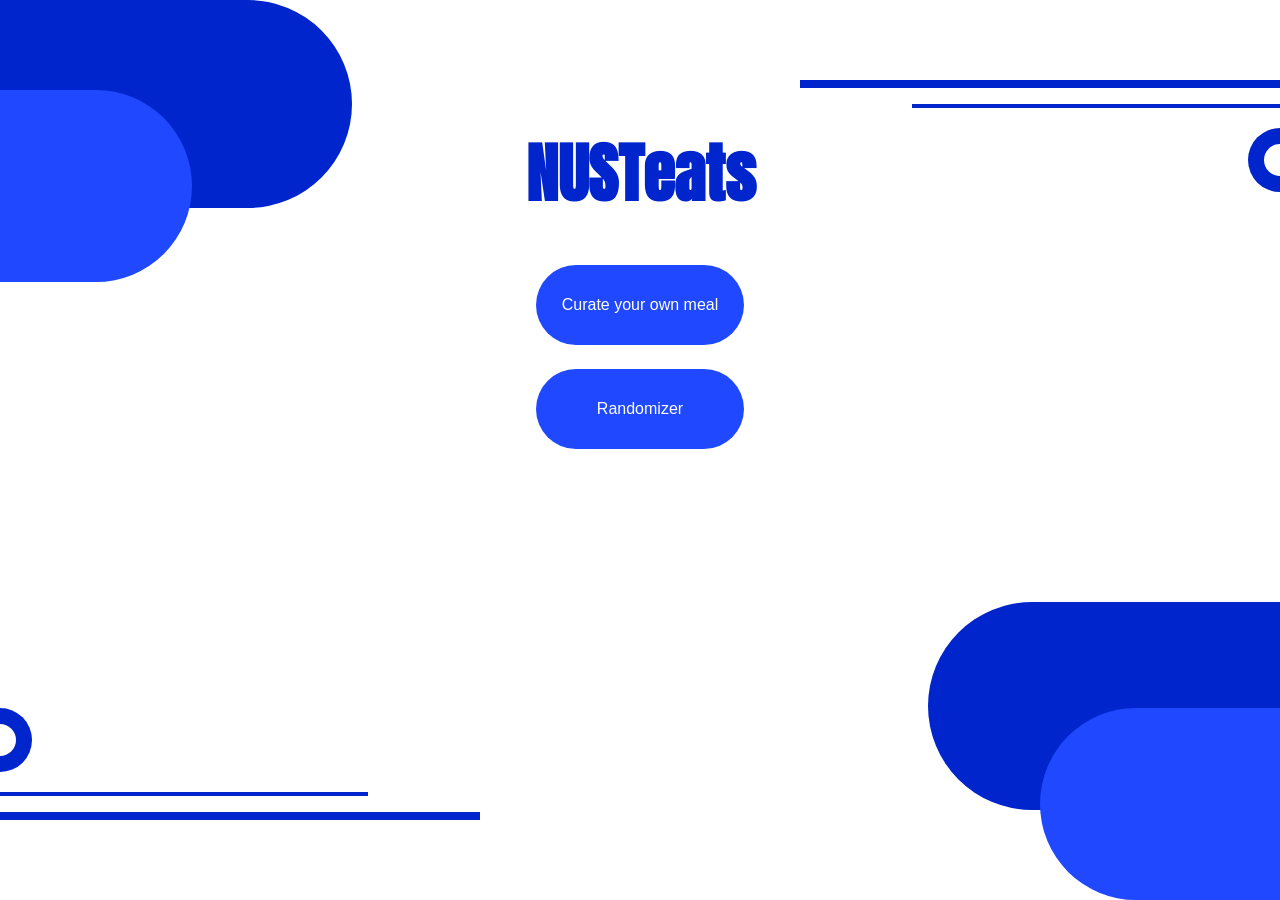
==== docs/index.html @ d38cd4bb "Added the docs folder to intially deploy the website" ====
<!DOCTYPE html>
<html>

<head>
    <title>NUSTeats</title>

    <link rel="stylesheet" href="styles.css" >
</head>

<body>
    <h1 >NUSTeats</h1>
    <div class='button_container'>
    <button>
        <p>Curate your own meal</p>
    </button>
    <button>
        <p>Randomizer</p>
    </button>
    </div>

    <div id='R1'></div>
    <div id='R2'></div>
    <div id='R3'></div>
    <div id='R4'></div>
    <div id='R5'></div>
    <div id='R6'></div>
    <div id='R7'></div>
    <div id='R8'></div>
    <div id='C1'></div>
    <div id='C2'></div>
    <div id='C3'></div>
    <div id='C4'></div>
</body>
</html>
---- docs/styles.css ----
@font-face {
    font-family: 'Anton';
    src: url('Anton-Regular.ttf') format('truetype');
}

h1 {
    text-align: center;
    font-family: 'Anton';
    font-size: 4rem;
    color: #0025cc;
    margin-top: 10%;
}

p {
    color: #ffffff;
}

button {
    height: 5rem;
    width: 13rem;
    border: none;
    background-color: #1f48ff;
    font-size: 1rem;
    border-radius: 3rem;
}

button:hover {
    background-color: #0025cc;
}

.button_container {
    display: flex;
    flex-direction: column;
    justify-content: center;
    align-items: center;
    gap: 1.5em;
}

#R1 {
    position: absolute;
    background-color: #0025cc;
    height: 13rem;
    width: 22rem;
    top: 0vw;
    left: 0vw;
    border-top-right-radius: 10rem;
    border-bottom-right-radius: 10rem;
}
#R2 {
    position: absolute;
    background-color: #0025cc;
    height: 13rem;
    width: 22rem;
    bottom: 7vw;
    right: 0vw;
    border-top-left-radius: 10rem;
    border-bottom-left-radius: 10rem;
}
#R3 {
    position: absolute;
    background-color: #1f48ff;
    height: 12rem;
    width: 12rem;
    top: 7vw;
    left: 0vw;
    border-top-right-radius: 10rem;
    border-bottom-right-radius: 10rem;
}
#R4 {
    position: absolute;
    background-color: #1f48ff;
    height: 12rem;
    width: 15rem;
    bottom: 0vw;
    right: 0vw;
    border-top-left-radius: 10rem;
    border-bottom-left-radius: 10rem;
}
#R5 {
    position: absolute;
    background-color: #0025cc;
    height: 0.5rem;
    width: 30rem;
    right: 0;
    top: 5rem;
}
#R6 {
    position: absolute;
    background-color: #0025cc;
    height: 0.25rem;
    width: 23rem;
    right: 0;
    top: 6.5rem;
}

#R7{
    position: absolute;
    background-color: #0025cc;
    height: 0.5rem;
    width: 30rem;
    left: 0;
    bottom: 5rem;
}

#R8{
    position: absolute;
    background-color: #0025cc;
    height: 0.25rem;
    width: 23rem;
    left: 0;
    bottom: 6.5rem;
}

#C1{
    position: absolute;
    height: 4rem;
    width: 2rem;
    border-radius: 0 2rem 2rem 0;
    background-color: #0025cc;
    left:0;
    bottom: 8rem;
}

#C2{
    position: absolute;
    height: 4rem;
    width: 2rem;
    border-radius: 2rem 0 0 2rem;
    background-color: #0025cc;
    right:0;
    top: 8rem;
}

#C3{
    position: absolute;
    height: 2rem;
    width: 1rem;
    border-radius: 0 1rem 1rem 0;
    background-color: #ffffff;
    left:0;
    bottom: 9rem;
}

#C4{
    position: absolute;
    height: 2rem;
    width: 1rem;
    border-radius: 1rem 0 0 1rem;
    background-color: #ffffff;
    right:0;
    top: 9rem;
}
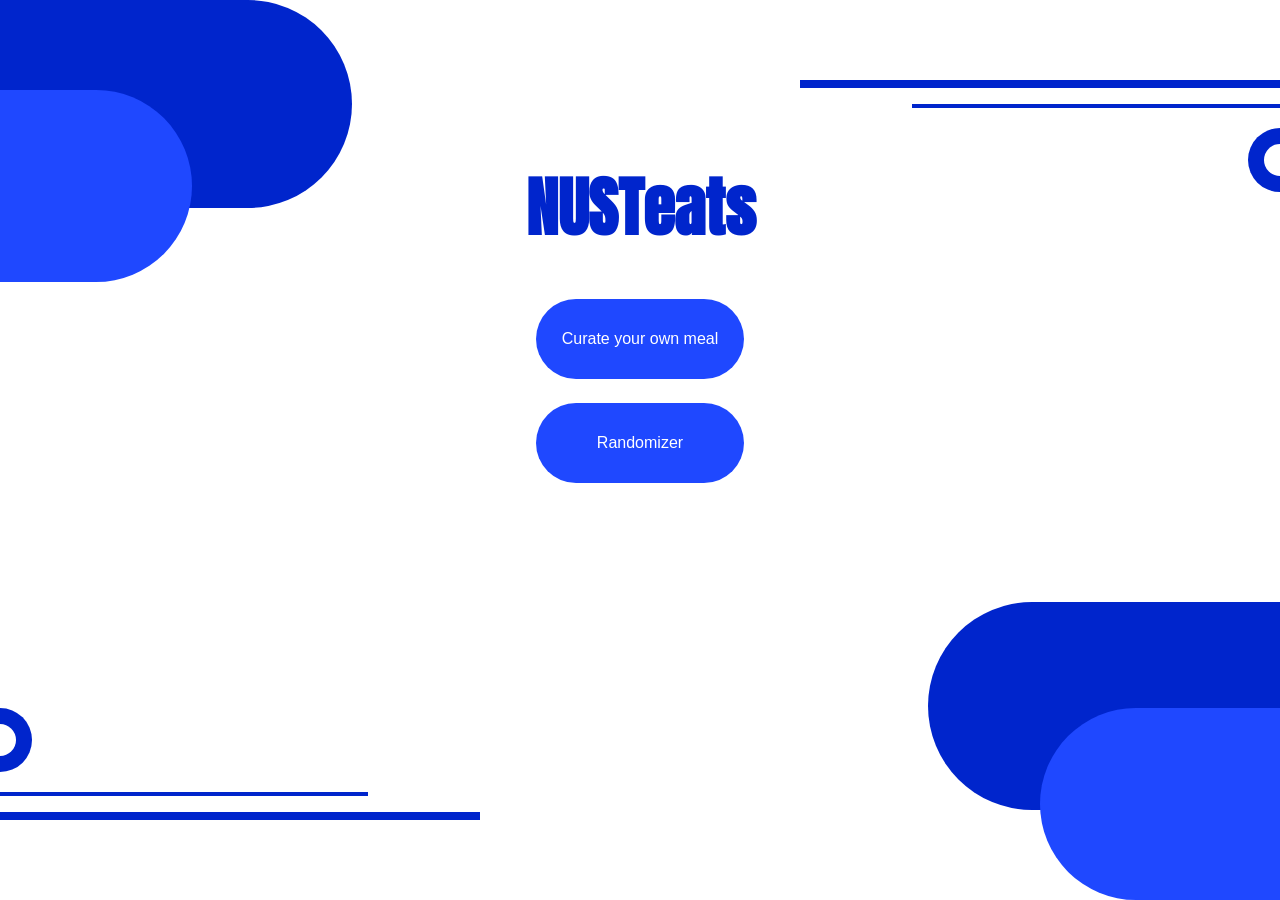
==== commit 1188615f: "copied updates to doc for display of website" ====
--- a/docs/index.html
+++ b/docs/index.html
@@ -8,7 +8,7 @@
 </head>
 
 <body>
-    <h1 >NUSTeats</h1>
+    <h1 id='logo' >NUSTeats</h1>
     <div class='button_container'>
     <button>
         <p>Curate your own meal</p>
--- a/docs/styles.css
+++ b/docs/styles.css
@@ -1,19 +1,19 @@
-
+/* Font */
 @font-face {
     font-family: 'Anton';
     src: url('Anton-Regular.ttf') format('truetype');
 }
 
-h1 {
+/* -------------- */
+/* MAIN PAGE CODE */
+/*--------------- */
+
+#logo {
     text-align: center;
     font-family: 'Anton';
     font-size: 4rem;
     color: #0025cc;
-    margin-top: 10%;
-}
-
-p {
-    color: #ffffff;
+    margin-top: 10rem;
 }
 
 button {
@@ -21,6 +21,7 @@
     width: 13rem;
     border: none;
     background-color: #1f48ff;
+    color: #ffffff;
     font-size: 1rem;
     border-radius: 3rem;
 }
@@ -37,6 +38,10 @@
     gap: 1.5em;
 }
 
+
+/* Shapes for beautification */
+
+/* top left large rectangle*/
 #R1 {
     position: absolute;
     background-color: #0025cc;
@@ -47,6 +52,8 @@
     border-top-right-radius: 10rem;
     border-bottom-right-radius: 10rem;
 }
+
+/* bottom right large rect*/
 #R2 {
     position: absolute;
     background-color: #0025cc;
@@ -57,6 +64,8 @@
     border-top-left-radius: 10rem;
     border-bottom-left-radius: 10rem;
 }
+
+/*top left small rect*/
 #R3 {
     position: absolute;
     background-color: #1f48ff;
@@ -67,6 +76,8 @@
     border-top-right-radius: 10rem;
     border-bottom-right-radius: 10rem;
 }
+
+/* bottom right small rectangle*/
 #R4 {
     position: absolute;
     background-color: #1f48ff;
@@ -77,6 +88,8 @@
     border-top-left-radius: 10rem;
     border-bottom-left-radius: 10rem;
 }
+
+/*top right longer line*/
 #R5 {
     position: absolute;
     background-color: #0025cc;
@@ -85,6 +98,8 @@
     right: 0;
     top: 5rem;
 }
+
+/* top right shorter line*/
 #R6 {
     position: absolute;
     background-color: #0025cc;
@@ -94,6 +109,7 @@
     top: 6.5rem;
 }
 
+/* bottom left longer line*/
 #R7{
     position: absolute;
     background-color: #0025cc;
@@ -103,6 +119,7 @@
     bottom: 5rem;
 }
 
+/* bottom left shorter line */
 #R8{
     position: absolute;
     background-color: #0025cc;
@@ -112,7 +129,10 @@
     bottom: 6.5rem;
 }
 
-#C1{
+/* bottom left circle
+One is blue and has a white smaller circle on top to make it look hollow
+*/
+#C1{/*blue circle*/
     position: absolute;
     height: 4rem;
     width: 2rem;
@@ -122,7 +142,20 @@
     bottom: 8rem;
 }
 
-#C2{
+#C3{ /* white circle*/
+    position: absolute;
+    height: 2rem;
+    width: 1rem;
+    border-radius: 0 1rem 1rem 0;
+    background-color: #ffffff;
+    left:0;
+    bottom: 9rem;
+}
+
+/* top right circle
+One is blue and has a white smaller circle on top to make it look hollow
+*/
+#C2{/* blue circle*/
     position: absolute;
     height: 4rem;
     width: 2rem;
@@ -132,17 +165,7 @@
     top: 8rem;
 }
 
-#C3{
-    position: absolute;
-    height: 2rem;
-    width: 1rem;
-    border-radius: 0 1rem 1rem 0;
-    background-color: #ffffff;
-    left:0;
-    bottom: 9rem;
-}
-
-#C4{
+#C4{/* white circle */
     position: absolute;
     height: 2rem;
     width: 1rem;
@@ -150,4 +173,11 @@
     background-color: #ffffff;
     right:0;
     top: 9rem;
-}+}
+
+/*  <---------------------END OF MAIN PAGE------------------> */
+
+
+/* --------------
+   |FILTERS PAGE|
+   -------------- */
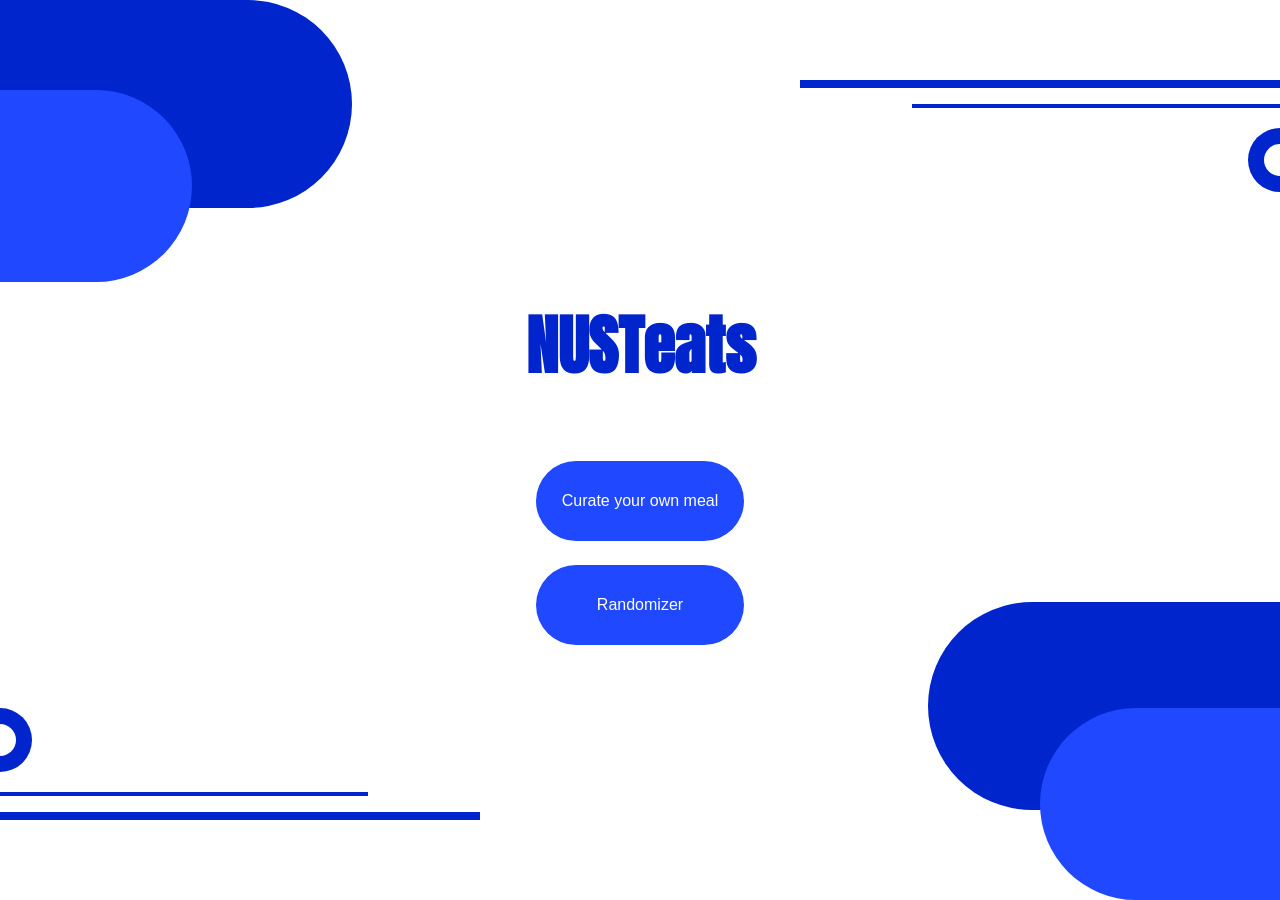
==== commit fafc3472: "Added decorations for the filter page" ====
--- a/docs/index.html
+++ b/docs/index.html
@@ -8,8 +8,9 @@
 </head>
 
 <body>
-    <h1 id='logo' >NUSTeats</h1>
+
     <div class='button_container'>
+        <h1 class='logo' >NUSTeats</h1>
     <button>
         <p>Curate your own meal</p>
     </button>
--- a/docs/styles.css
+++ b/docs/styles.css
@@ -8,12 +8,21 @@
 /* MAIN PAGE CODE */
 /*--------------- */
 
-#logo {
-    text-align: center;
+body {
+    margin: 0;
+    height: 100vh;
+
+    display: flex;
+    flex-direction: column;
+
+    justify-content: center;
+    align-items: center;
+}
+
+.logo {
     font-family: 'Anton';
     font-size: 4rem;
     color: #0025cc;
-    margin-top: 10rem;
 }
 
 button {
@@ -181,3 +190,79 @@
 /* --------------
    |FILTERS PAGE|
    -------------- */
+
+#C5 {
+    position: absolute;
+    height: 10rem;
+    width: 5rem;
+    border-radius: 5rem 0 0 5rem;
+    background-color: #0025cc;
+    right:0;
+    top: 0;
+}
+
+#C6 {
+    position: absolute;
+    height: 5rem;
+    width: 2.5rem;
+    border-radius: 2.5rem 0 0 2.5rem;
+    background-color: #ffffff;
+    right:0;
+    top: 2.5rem;
+}
+
+#C7 {
+    position: absolute;
+    height: 10rem;
+    width: 5rem;
+    border-radius: 0 5rem 5rem 0;
+    background-color: #0025cc;
+    left:0;
+    bottom: 0;
+}
+
+#C8 {
+    position: absolute;
+    height: 5rem;
+    width: 2.5rem;
+    border-radius: 0 2.5rem 2.5rem 0;
+    background-color: #ffffff;
+    left:0;
+    bottom: 2.5rem;
+}
+
+#R9 {
+    position: absolute;
+    background-color: #0025cc;
+    height: 24rem;
+    width: 0.5rem;
+    top: 0;
+    left: 2rem;
+}
+
+#R10 {
+    position: absolute;
+    background-color: #0025cc;
+    height: 20rem;
+    width: 0.25rem;
+    top: 0;
+    left: 2.75rem;
+}
+
+#R11 {
+    position: absolute;
+    background-color: #0025cc;
+    height: 24rem;
+    width: 0.5rem;
+    bottom: 0;
+    right: 2rem;
+}
+
+#R12 {
+    position: absolute;
+    background-color: #0025cc;
+    height: 20rem;
+    width: 0.25rem;
+    bottom: 0;
+    right: 2.75rem;
+}
